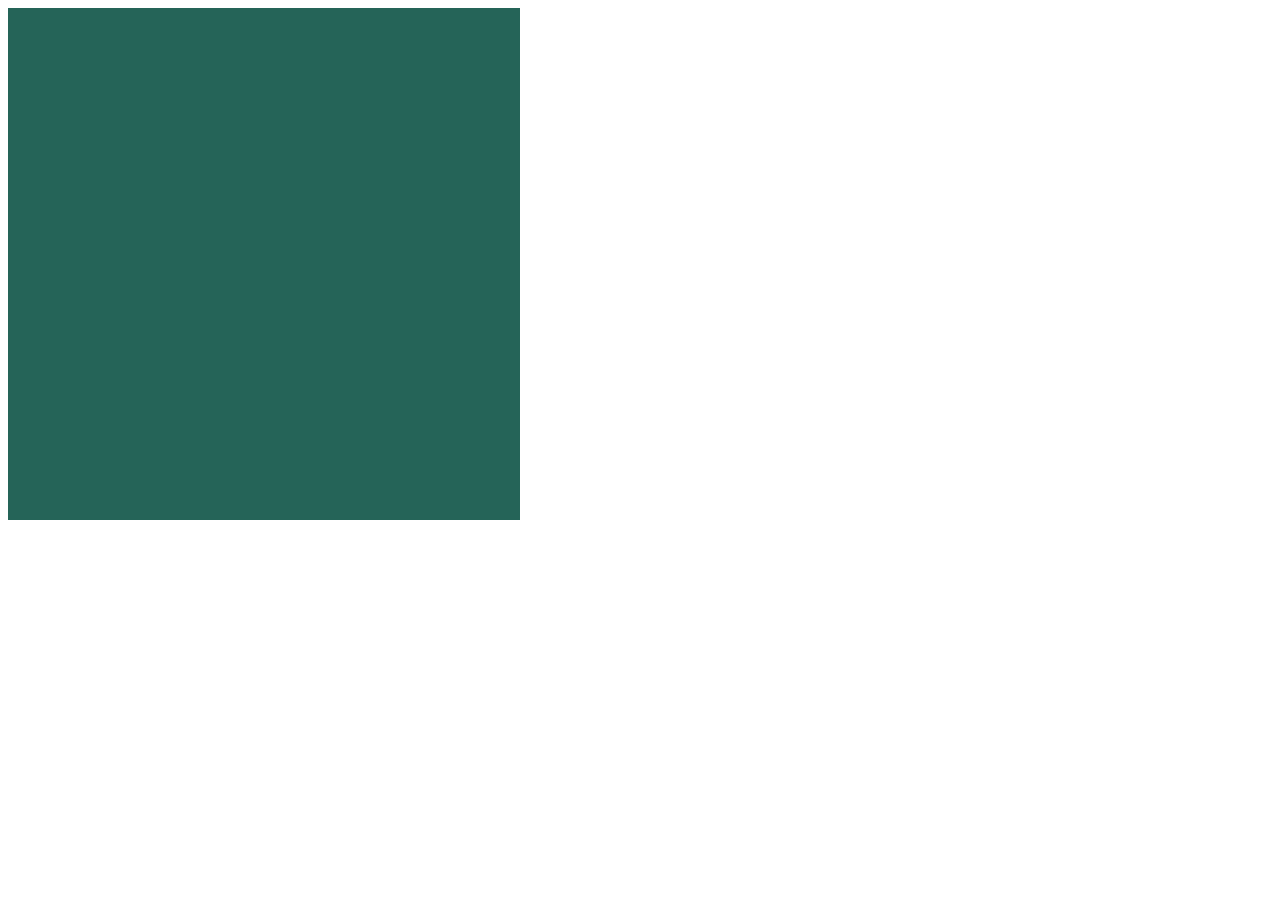
==== index.html @ c30fe804 "Iniciando o projeto: Criação do espaço de animação no HTML e criação do fundo animado com JS" ====
<!DOCTYPE html>
<html lang="pt-br">
  <head>
    <meta charset="UTF-8" />
    <meta http-equiv="X-UA-Compatible" content="IE=edge" />
    <meta name="viewport" content="width=device-width, initial-scale=1.0" />
    <script defer src="./script.js"></script>
    <title>Snake Game</title>
  </head>
  <body>
    <canvas id="snake" width="512" height="512"></canvas>
  </body>
</html>
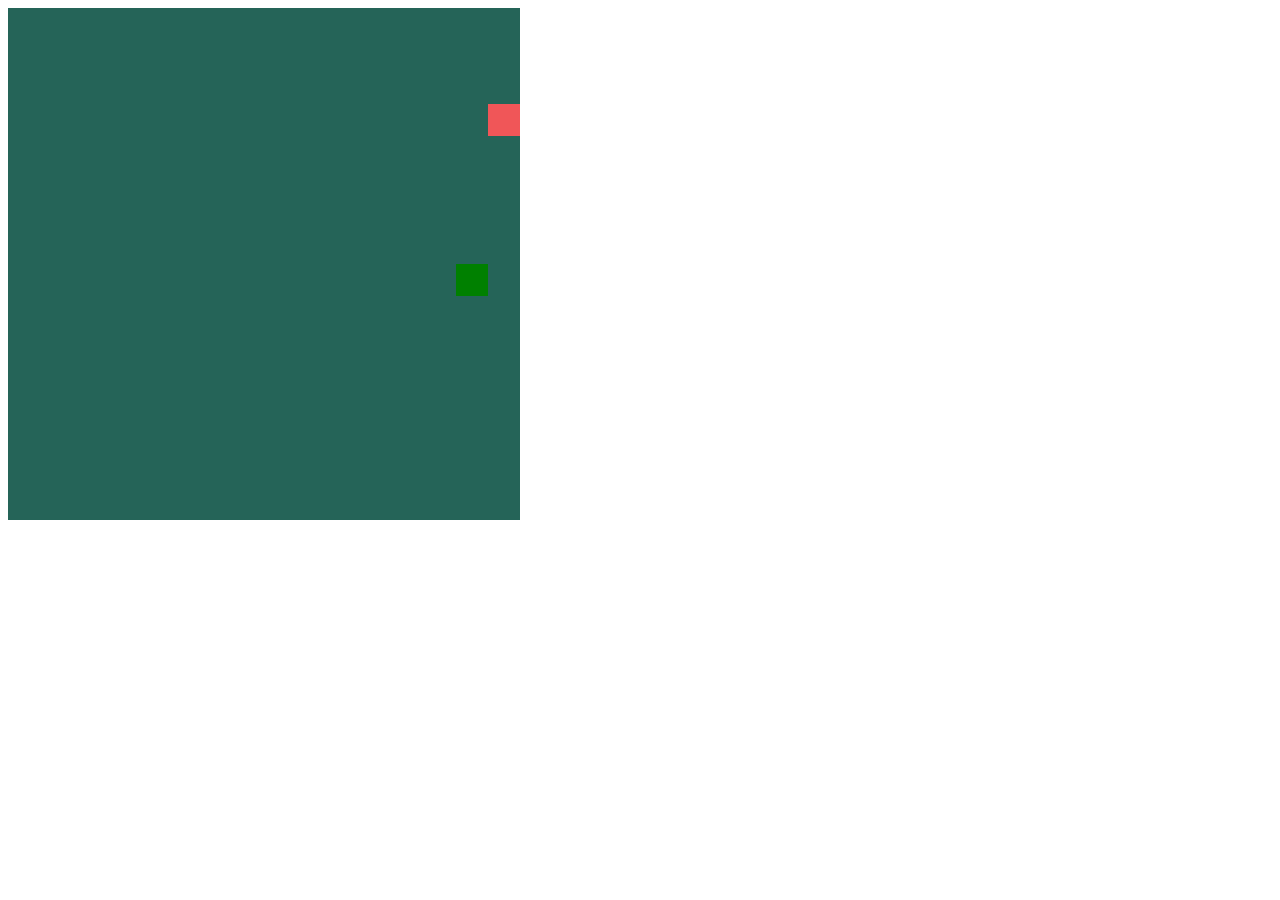
==== commit 5f0efd60: "Adicionando comentários no código" ====
--- a/index.html
+++ b/index.html
@@ -4,6 +4,7 @@
     <meta charset="UTF-8" />
     <meta http-equiv="X-UA-Compatible" content="IE=edge" />
     <meta name="viewport" content="width=device-width, initial-scale=1.0" />
+    <link rel="stylesheet" href="./estilo.css" />
     <script defer src="./script.js"></script>
     <title>Snake Game</title>
   </head>
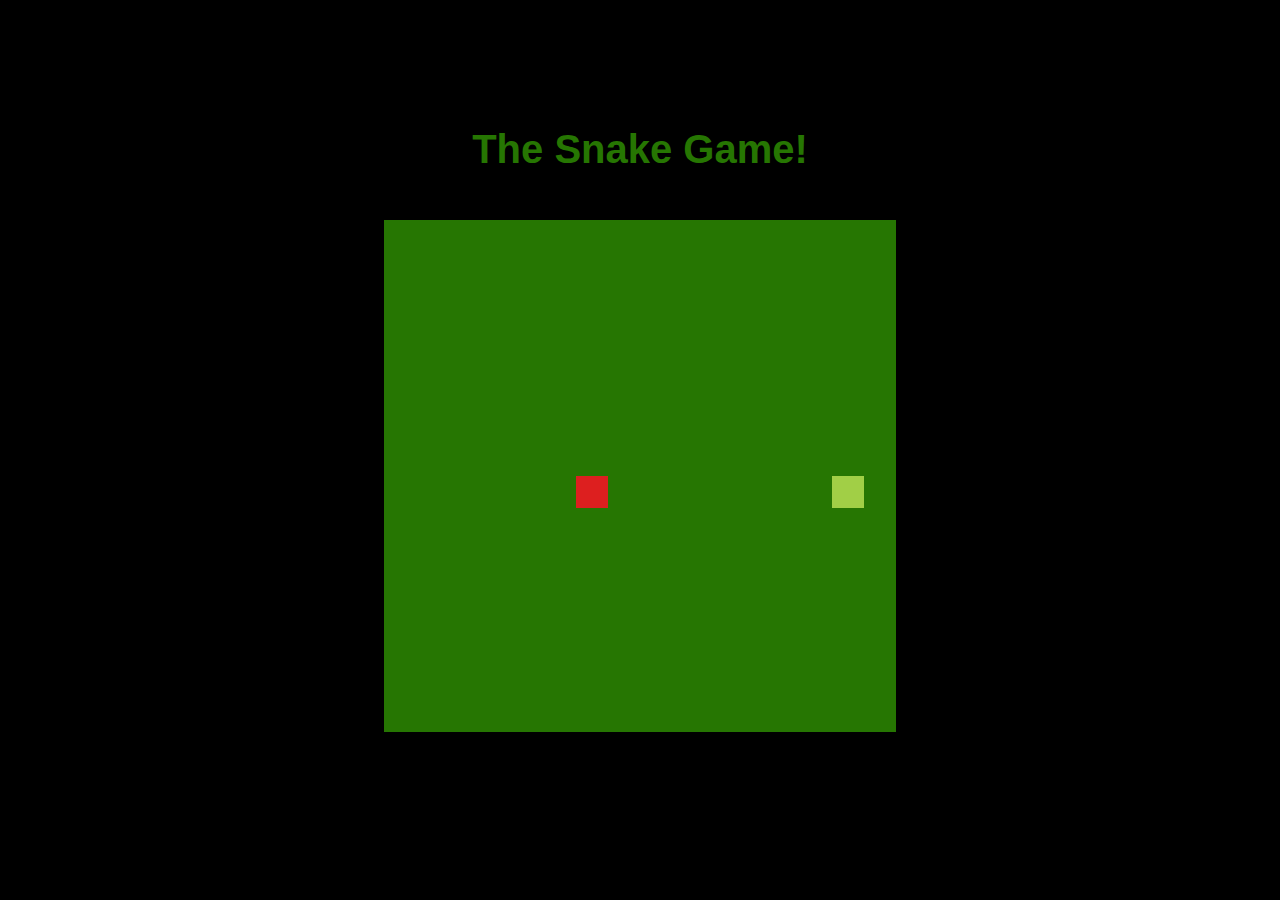
==== commit a6c87585: "Adicionando estilização" ====
--- a/index.html
+++ b/index.html
@@ -9,6 +9,7 @@
     <title>Snake Game</title>
   </head>
   <body>
-    <canvas id="snake" width="512" height="512"></canvas>
+    <h1 class="title">The Snake Game!</h1>
+    <canvas class="snake" id="snake" width="512" height="512"></canvas>
   </body>
 </html>
--- a/estilo.css
+++ b/estilo.css
@@ -0,0 +1,28 @@
+* {
+  margin: 0;
+  padding: 0;
+}
+
+body {
+  align-items: center;
+  background-color: black;
+  display: flex;
+  flex-direction: column;
+  height: 95vh;
+  justify-content: center;
+}
+
+.title {
+  color: #267602;
+  font-family: 'Segoe UI', Tahoma, Geneva, Verdana, sans-serif;
+  font-size: 40px;
+  margin-top: 0.2rem;
+}
+
+.title:hover {
+  color: #53d118;
+}
+
+.snake {
+  margin-top: 3rem;
+}
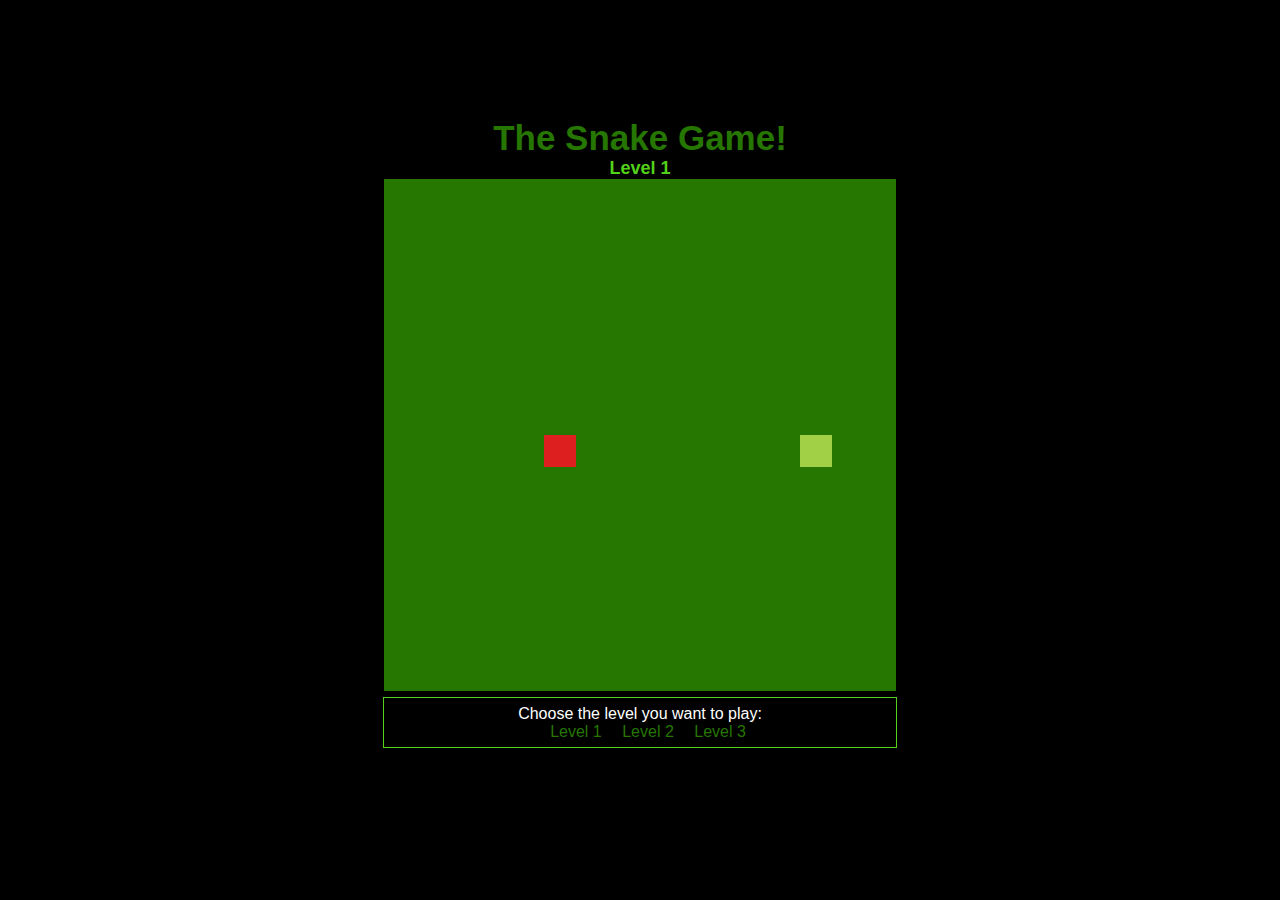
==== commit 7832fa78: "Editando nome do arquivo html" ====
--- a/index.html
+++ b/index.html
@@ -1,15 +1,25 @@
 <!DOCTYPE html>
-<html lang="pt-br">
+<html lang="en">
   <head>
     <meta charset="UTF-8" />
     <meta http-equiv="X-UA-Compatible" content="IE=edge" />
     <meta name="viewport" content="width=device-width, initial-scale=1.0" />
-    <link rel="stylesheet" href="./estilo.css" />
-    <script defer src="./script.js"></script>
-    <title>Snake Game</title>
+    <link rel="stylesheet" href="./style.css" />
+    <script defer src="./script1.js"></script>
+    <title>Snake Game | Level 1</title>
   </head>
   <body>
     <h1 class="title">The Snake Game!</h1>
+    <h2 class="subtitle">Level 1</h2>
     <canvas class="snake" id="snake" width="512" height="512"></canvas>
+
+    <section class="level-choice">
+      <p>Choose the level you want to play:</p>
+      <a class="level--choice__link" href="./index.html">Level 1</a>
+      <a class="level--choice__link" href="./level2.html">Level 2</a>
+      <a class="level--choice__link" href="./level3.html">Level 3</a>
+    </section>
+
+    <section class="points">p.</section>
   </body>
 </html>
--- a/style.css
+++ b/style.css
@@ -0,0 +1,54 @@
+* {
+  margin: 0;
+  padding: 0;
+  font-family: 'Segoe UI', Tahoma, Geneva, Verdana, sans-serif;
+}
+
+body {
+  padding-top: 0.3rem;
+  align-items: center;
+  background-color: #000;
+  display: flex;
+  flex-direction: column;
+  height: 95vh;
+  justify-content: center;
+}
+
+.title {
+  color: #267602;
+  font-size: 35px;
+  margin-top: 1.2rem;
+}
+
+.subtitle {
+  color: #53d118;
+  font-size: 18px;
+  padding: 0;
+}
+
+.title:hover {
+  color: #53d118;
+}
+
+.level-choice {
+  text-align: center;
+  margin-top: 0.4rem;
+  width: 31.2rem;
+  color: #ffffff;
+  background-color: transparent;
+  padding: 0.4rem;
+  border: solid 1px rgba(83, 209, 24, 5);
+}
+
+.level--choice__link {
+  text-decoration: none;
+  color: #267602;
+  margin-left: 1rem;
+}
+
+.level--choice__link:hover {
+  font-weight: bold;
+  color: #53d118;
+  text-decoration: underline;
+  cursor: pointer;
+}
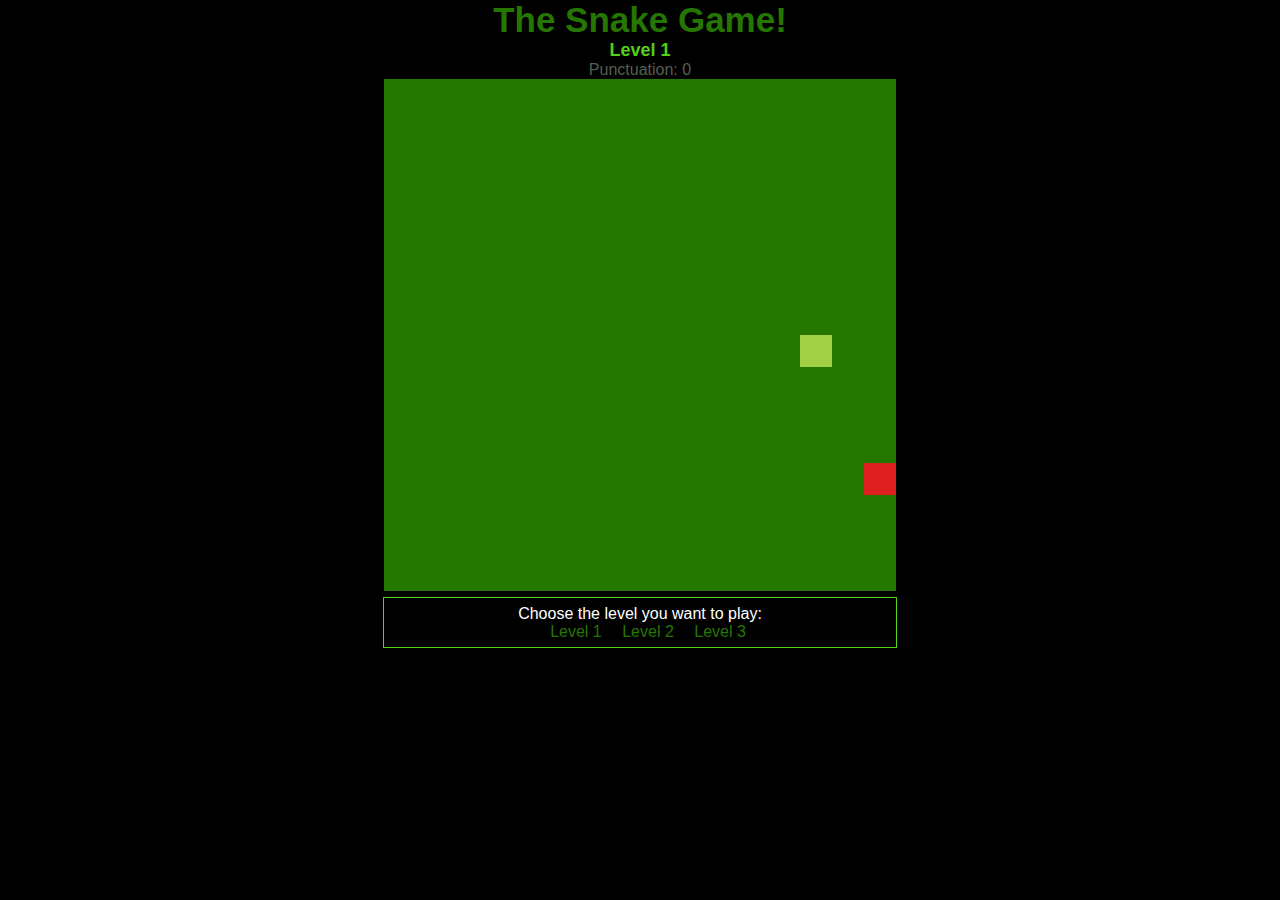
==== commit fde01bc5: "Editando CSS e HTML para parte de pontuação" ====
--- a/index.html
+++ b/index.html
@@ -9,17 +9,18 @@
     <title>Snake Game | Level 1</title>
   </head>
   <body>
-    <h1 class="title">The Snake Game!</h1>
-    <h2 class="subtitle">Level 1</h2>
-    <canvas class="snake" id="snake" width="512" height="512"></canvas>
+    <section class="game">
+      <h1 class="title">The Snake Game!</h1>
+      <h2 class="subtitle">Level 1</h2>
+      <section class="points">Punctuation: 0</section>
+      <canvas class="snake" id="snake" width="512" height="512"></canvas>
 
-    <section class="level-choice">
-      <p>Choose the level you want to play:</p>
-      <a class="level--choice__link" href="./index.html">Level 1</a>
-      <a class="level--choice__link" href="./level2.html">Level 2</a>
-      <a class="level--choice__link" href="./level3.html">Level 3</a>
+      <section class="level-choice">
+        <p>Choose the level you want to play:</p>
+        <a class="level--choice__link" href="./index.html">Level 1</a>
+        <a class="level--choice__link" href="./level2.html">Level 2</a>
+        <a class="level--choice__link" href="./level3.html">Level 3</a>
+      </section>
     </section>
-
-    <section class="points">p.</section>
   </body>
 </html>
--- a/style.css
+++ b/style.css
@@ -5,19 +5,21 @@
 }
 
 body {
-  padding-top: 0.3rem;
+  background-color: #000;
+  height: 95vh;
+}
+
+.game {
   align-items: center;
-  background-color: #000;
   display: flex;
   flex-direction: column;
-  height: 95vh;
   justify-content: center;
+  flex-wrap: wrap;
 }
 
 .title {
   color: #267602;
   font-size: 35px;
-  margin-top: 1.2rem;
 }
 
 .subtitle {
@@ -52,3 +54,12 @@
   text-decoration: underline;
   cursor: pointer;
 }
+
+.points {
+  display: flex;
+  flex-direction: row;
+  flex-wrap: wrap;
+  justify-content: center;
+  color: #565f52;
+  width: 97%;
+}
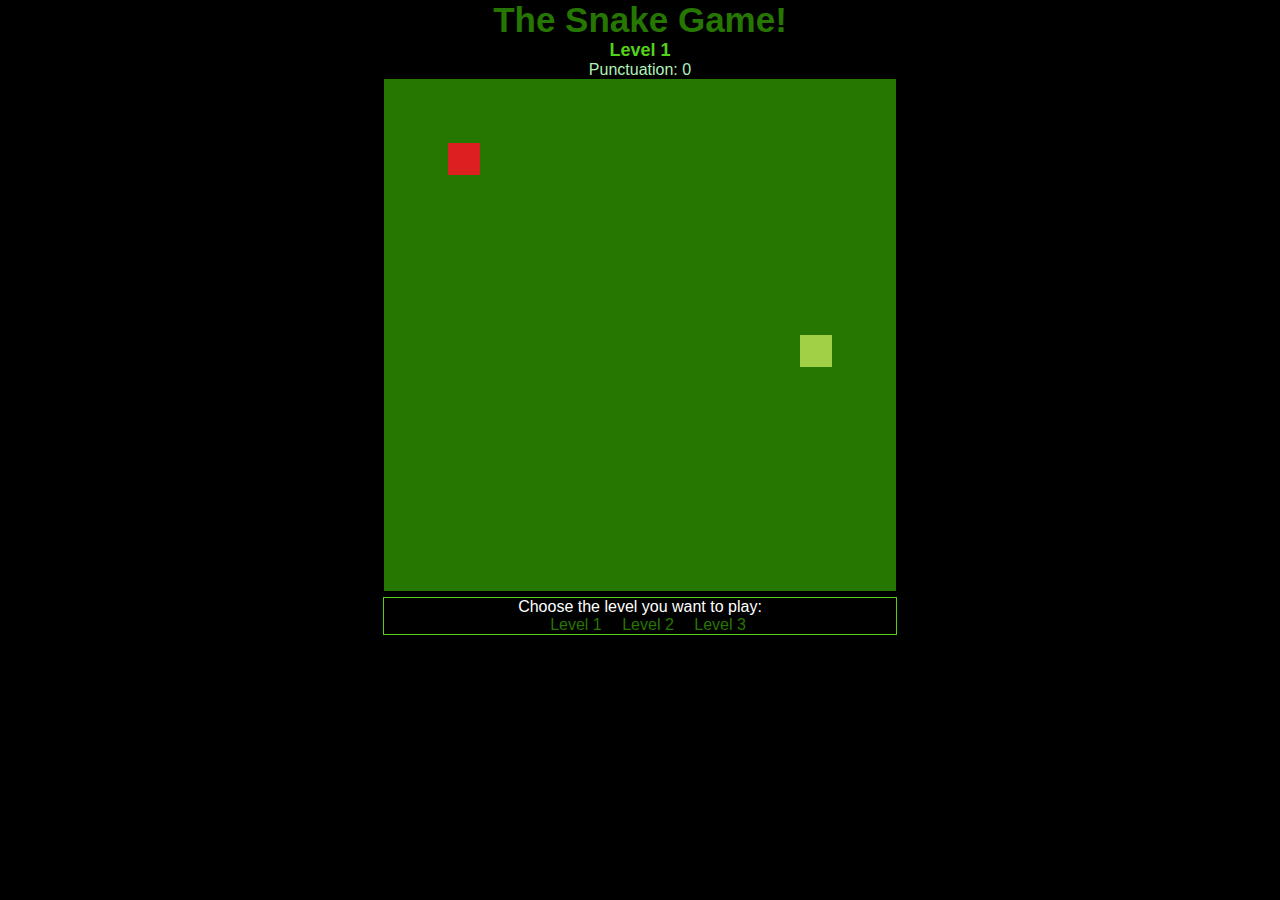
==== commit e17eff42: "Adicionando contagem de pontuação em todos os níveis" ====
--- a/index.html
+++ b/index.html
@@ -12,7 +12,7 @@
     <section class="game">
       <h1 class="title">The Snake Game!</h1>
       <h2 class="subtitle">Level 1</h2>
-      <section class="points">Punctuation: 0</section>
+      <section class="points" id="points"></section>
       <canvas class="snake" id="snake" width="512" height="512"></canvas>
 
       <section class="level-choice">
--- a/style.css
+++ b/style.css
@@ -35,10 +35,9 @@
 .level-choice {
   text-align: center;
   margin-top: 0.4rem;
-  width: 31.2rem;
+  width: 32rem;
   color: #ffffff;
   background-color: transparent;
-  padding: 0.4rem;
   border: solid 1px rgba(83, 209, 24, 5);
 }
 
@@ -60,6 +59,5 @@
   flex-direction: row;
   flex-wrap: wrap;
   justify-content: center;
-  color: #565f52;
-  width: 97%;
+  color: #b0f1b8;
 }
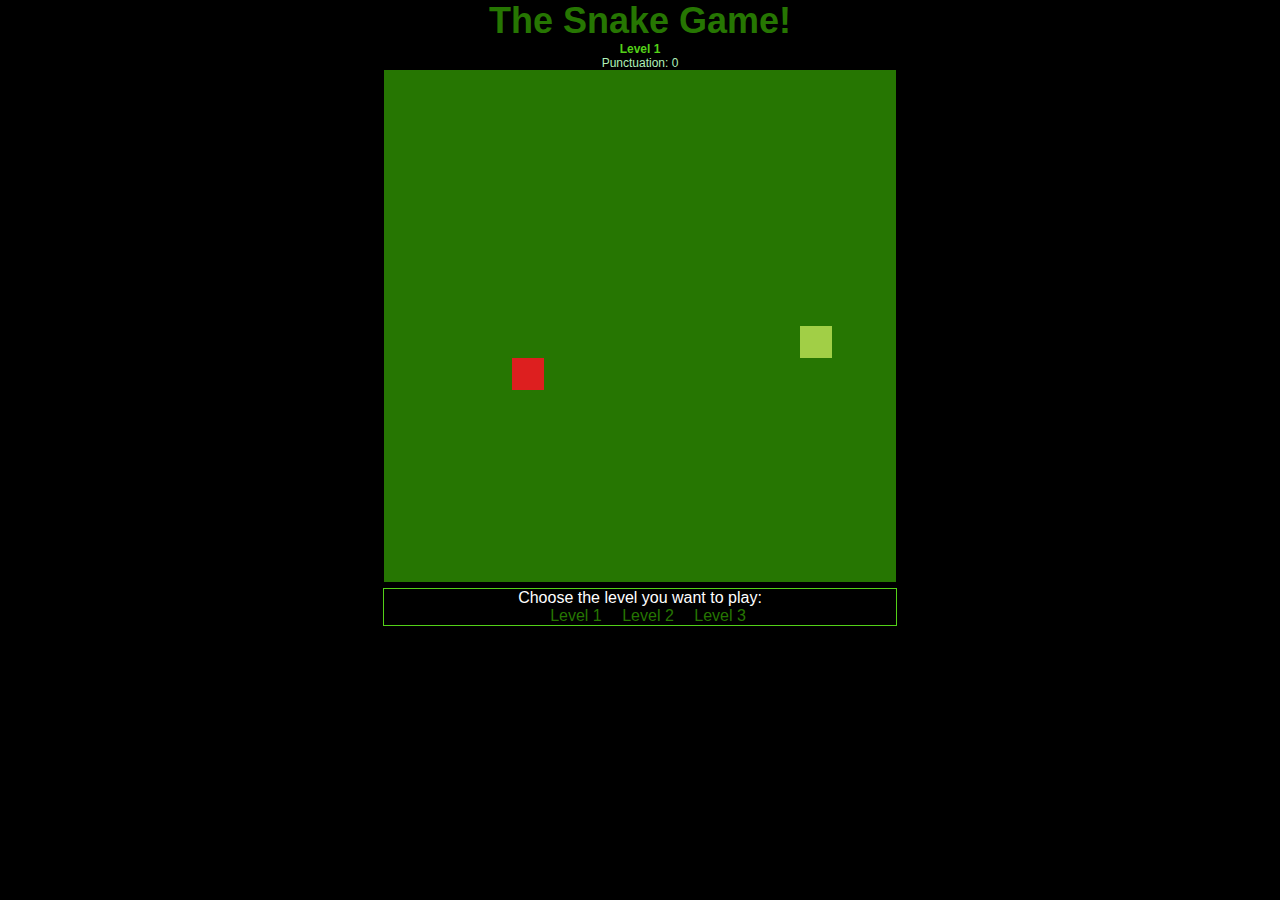
==== commit fe9dd324: "Adição do novo caminho do CSS no HTML" ====
--- a/index.html
+++ b/index.html
@@ -4,7 +4,7 @@
     <meta charset="UTF-8" />
     <meta http-equiv="X-UA-Compatible" content="IE=edge" />
     <meta name="viewport" content="width=device-width, initial-scale=1.0" />
-    <link rel="stylesheet" href="./style.css" />
+    <link rel="stylesheet" href="assets/css/style.css" />
     <script defer src="./script1.js"></script>
     <title>Snake Game | Level 1</title>
   </head>
--- a/assets/css/style.css
+++ b/assets/css/style.css
@@ -0,0 +1,136 @@
+* {
+  margin: 0;
+  padding: 0;
+  font-family: 'Segoe UI', Tahoma, Geneva, Verdana, sans-serif;
+}
+
+body {
+  background-color: #000;
+  height: 95vh;
+}
+
+.game {
+  align-items: center;
+  display: flex;
+  flex-direction: column;
+  justify-content: center;
+  flex-wrap: wrap;
+}
+
+.title {
+  color: #267602;
+  font-size: 35px;
+}
+
+.subtitle {
+  color: #53d118;
+  font-size: 18px;
+  padding: 0;
+}
+
+.title:hover {
+  color: #53d118;
+}
+
+.level-choice {
+  text-align: center;
+  margin-top: 0.4rem;
+  width: 32rem;
+  color: #ffffff;
+  background-color: transparent;
+  border: solid 1px rgba(83, 209, 24, 5);
+}
+
+.level--choice__link {
+  text-decoration: none;
+  color: #267602;
+  margin-left: 1rem;
+}
+
+.level--choice__link:hover {
+  font-weight: bold;
+  color: #53d118;
+  text-decoration: underline;
+  cursor: pointer;
+}
+
+.points {
+  display: flex;
+  flex-direction: row;
+  flex-wrap: wrap;
+  justify-content: center;
+  color: #b0f1b8;
+}
+
+@media screen and (min-width: 1024px) and (max-width: 1600px) {
+  .title {
+    font-size: 2.25rem;
+  }
+
+  .subtitle,
+  .points {
+    font-size: 0.75rem;
+  }
+}
+
+@media screen and (min-width: 1601px) and (max-width: 1700px) {
+  .title {
+    font-size: 1.375rem;
+  }
+
+  .subtitle,
+  .points {
+    font-size: 0.8125rem;
+  }
+}
+
+@media screen and (min-width: 1701px) and (max-width: 1799px) {
+  .title {
+    font-size: 1.5rem;
+  }
+
+  .subtitle,
+  .points {
+    font-size: 0.78rem;
+  }
+}
+
+@media screen and (min-width: 1800px) and (max-width: 1899px) {
+  .title {
+    font-size: 5rem;
+  }
+
+  .subtitle,
+  .points,
+  .level-choice {
+    font-size: 1.8rem;
+  }
+
+  canvas {
+    width: 30%;
+  }
+
+  .level-choice {
+    width: 34rem;
+  }
+}
+
+@media screen and (min-width: 1901px) and (max-width: 1999px) {
+  .title {
+    font-size: 4rem;
+  }
+
+  .subtitle,
+  .points {
+    font-size: 2rem;
+  }
+
+  .points {
+    margin-bottom: 1.5rem;
+  }
+
+  .level-choice {
+    margin-top: 1.5rem;
+    font-size: 1.8rem;
+  }
+}
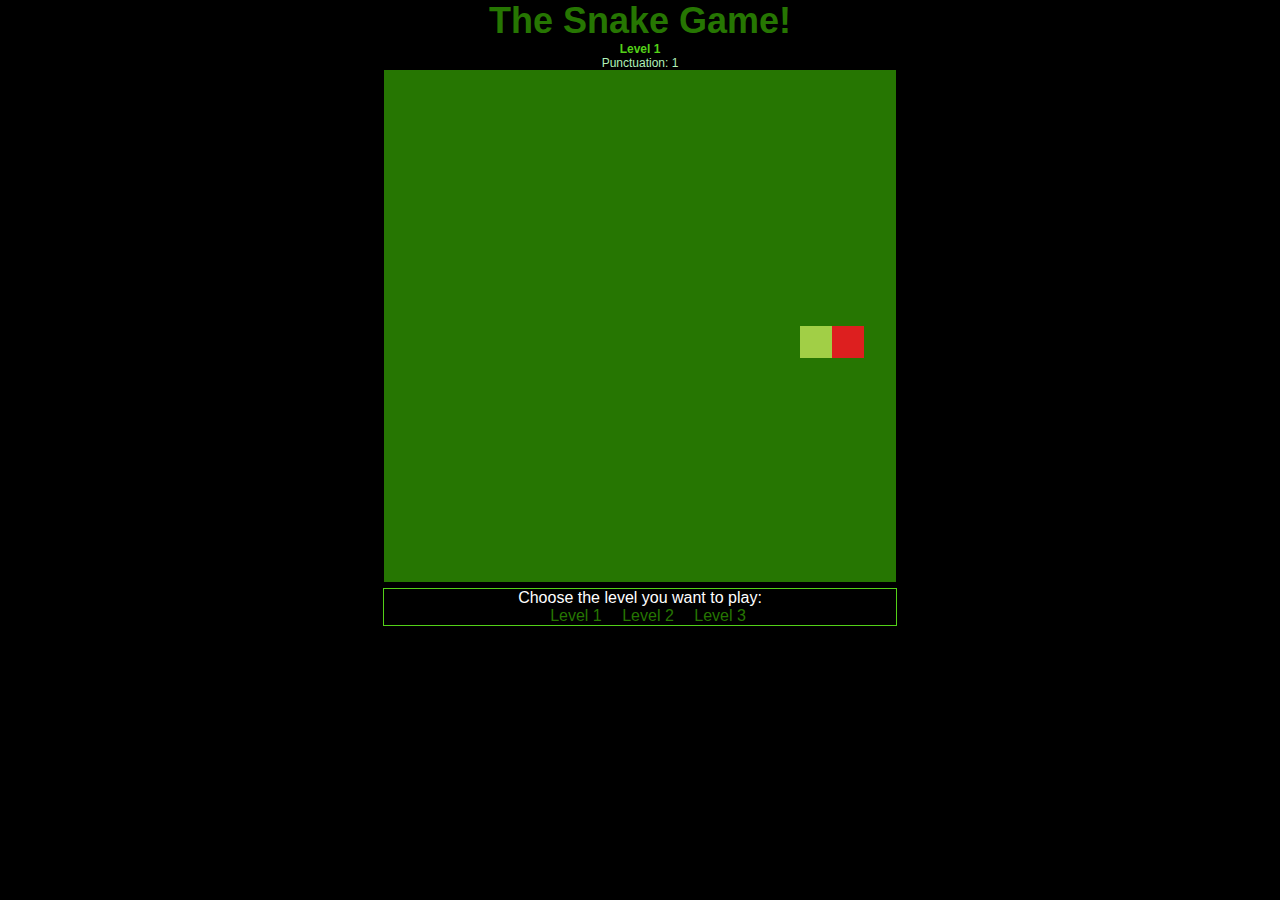
==== commit 792f4e0d: "Adição do novo caminho do JS da primeira fase no HTML" ====
--- a/index.html
+++ b/index.html
@@ -5,7 +5,7 @@
     <meta http-equiv="X-UA-Compatible" content="IE=edge" />
     <meta name="viewport" content="width=device-width, initial-scale=1.0" />
     <link rel="stylesheet" href="assets/css/style.css" />
-    <script defer src="./script1.js"></script>
+    <script defer src="assets/js/script1.js"></script>
     <title>Snake Game | Level 1</title>
   </head>
   <body>
